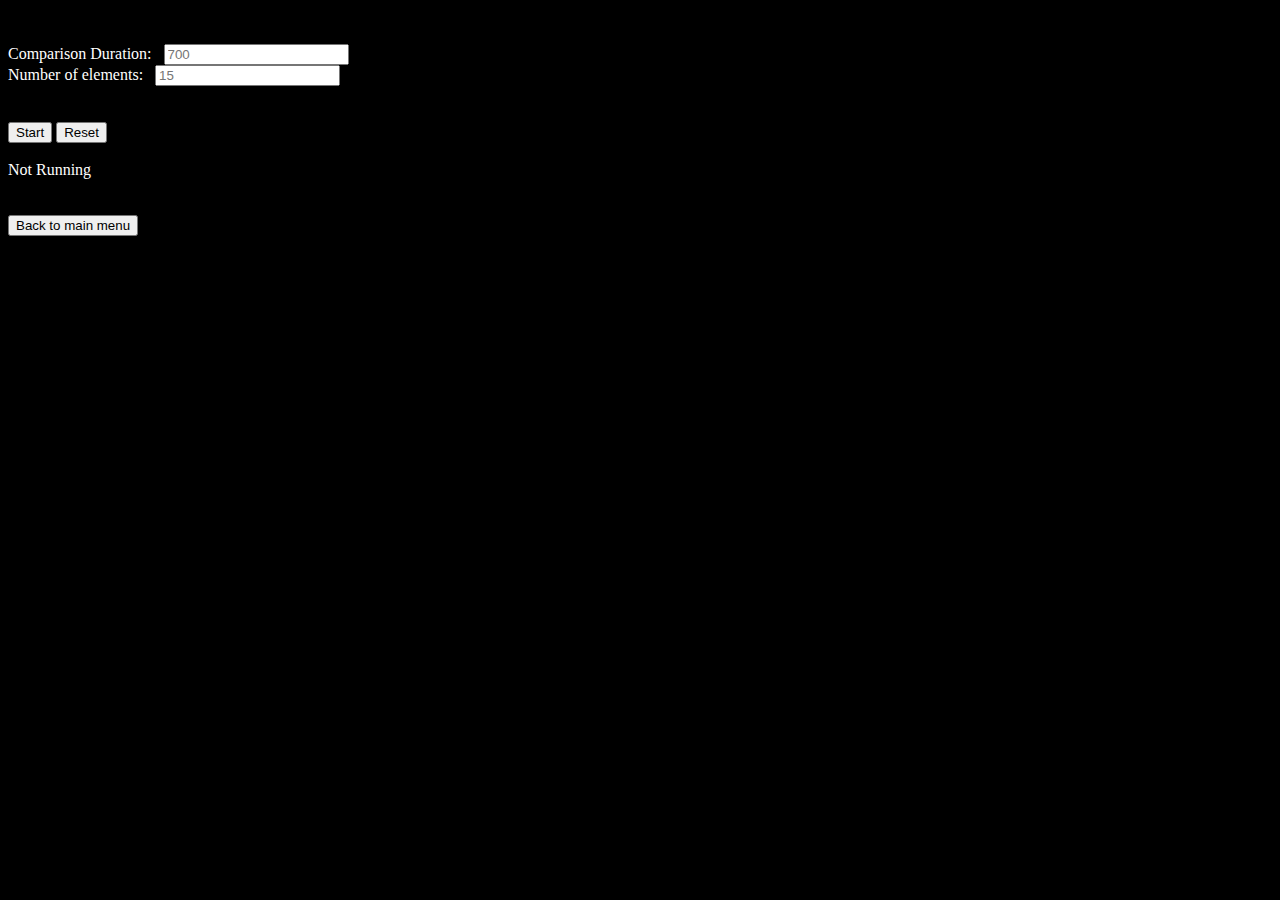
==== animations/bubble-sort/bubblesort.html @ 37292c59 "first commit" ====
<!DOCTYPE html>
<html lang="en">

<head>
  <meta charset="UTF-8">
  <meta name="viewport" content="width=device-width, initial-scale=1.0">
  <title>Bubble Sort</title>
  <link rel="stylesheet" href="style.css">
  <script defer src="https://code.jquery.com/jquery-3.7.0.min.js" integrity="sha256-2Pmvv0kuTBOenSvLm6bvfBSSHrUJ+3A7x6P5Ebd07/g=" crossorigin="anonymous"></script>
  <script src="bubblesort.js" defer></script>
</head>

<body>

    <!-- Bars go here through script -->
    <div id="root"></div>
    <div id="array"></div>

    <br><br>

    <!-- dynamic input fields -->
    <div style="color: white;">Comparison Duration: &nbsp;
      <input type="number" min="5" placeholder="700" name="comparison-duration" id="comparison-duration">    </div>
    <div style="color: white;">Number of elements: &nbsp;
      <input type="number" min="1" placeholder="15" name="number-of-elements" id="number-of-elements">
    </div>

    <br><br>

    <!-- Buttons -->
    <button id="start" type="button"> Start </button>
    <button id="reset" type="button"> Reset </button>
    
    <br><br>
    
    <!-- Status text -->
    <div id="status"> Not Running </div>

    <br><br>

    <!-- Back button -->
    <button type="button" id="back-button" >Back to main menu</button>
</body>

</html>
---- animations/bubble-sort/style.css ----
*,
*::after,
*::before {
    box-sizing: border-box;
}

body {
    background-color: black;
}

#status {
    color: white;
}

.bar {
    width: 25px;
    margin: 7px;
    height: 250px;
    display: inline-block;
    bottom: 0;
    color: white;
    font-size: 0.6rem;
    font-family: 'Franklin Gothic Medium', 'Arial Narrow', Arial, sans-serif;
}

.values {
    color: white;
    display: inline-block;
    width: 25px;
    margin: 7px;
}

/* Hide the spinners in Chrome, Safari, Edge, and Opera */
input[type="number"]::-webkit-outer-spin-button,
input[type="number"]::-webkit-inner-spin-button {
    -webkit-appearance: none;
    margin: 0;
}

/* Hide the spinners in Firefox */
input[type="number"] {
    -moz-appearance: textfield;
    appearance: textfield;
}
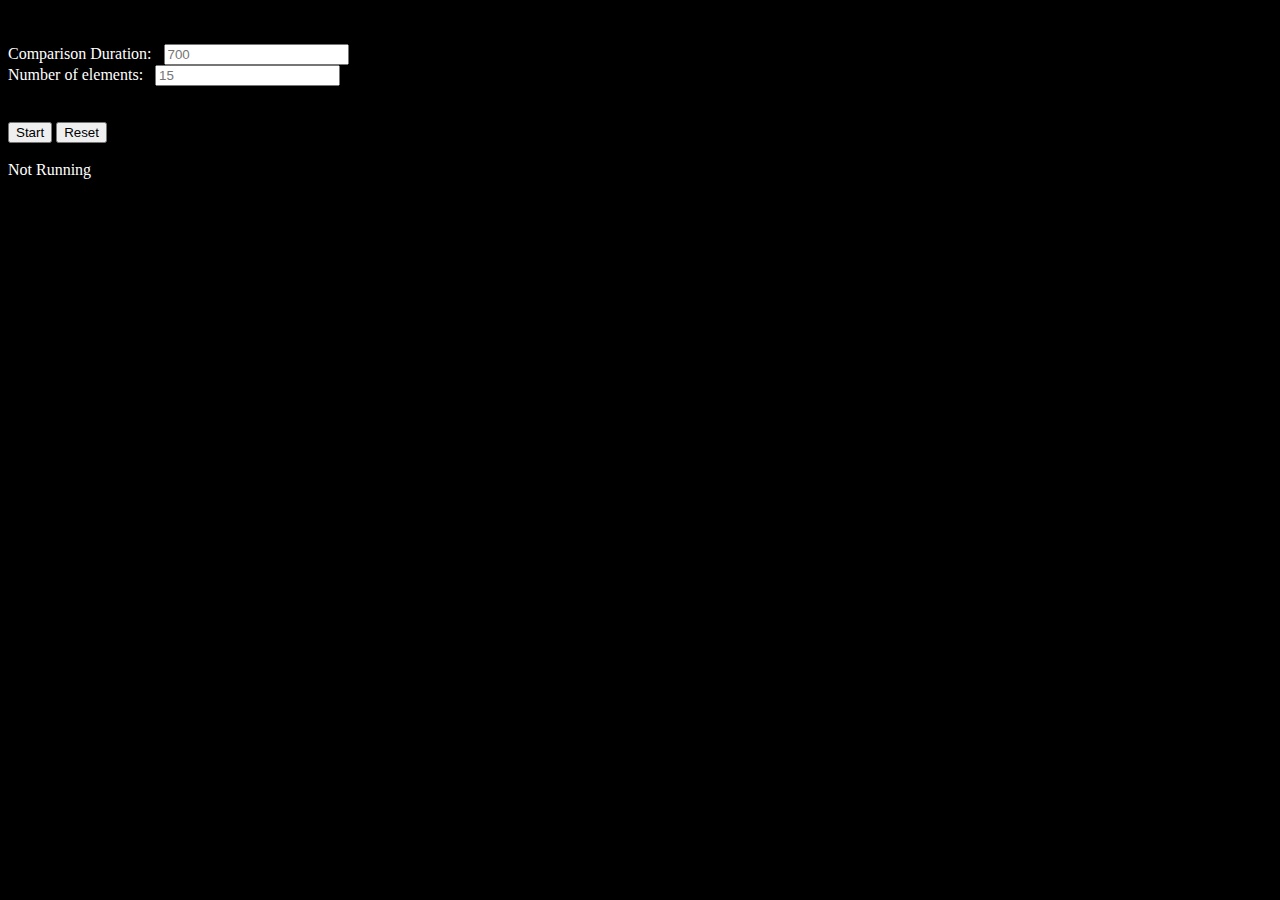
==== commit fbc96dd3: "removed back button for now, it was causing issues on github pages" ====
--- a/animations/bubble-sort/bubblesort.html
+++ b/animations/bubble-sort/bubblesort.html
@@ -39,7 +39,7 @@
     <br><br>
 
     <!-- Back button -->
-    <button type="button" id="back-button" >Back to main menu</button>
+    <!-- <button type="button" id="back-button" >Back to main menu</button> -->
 </body>
 
 </html>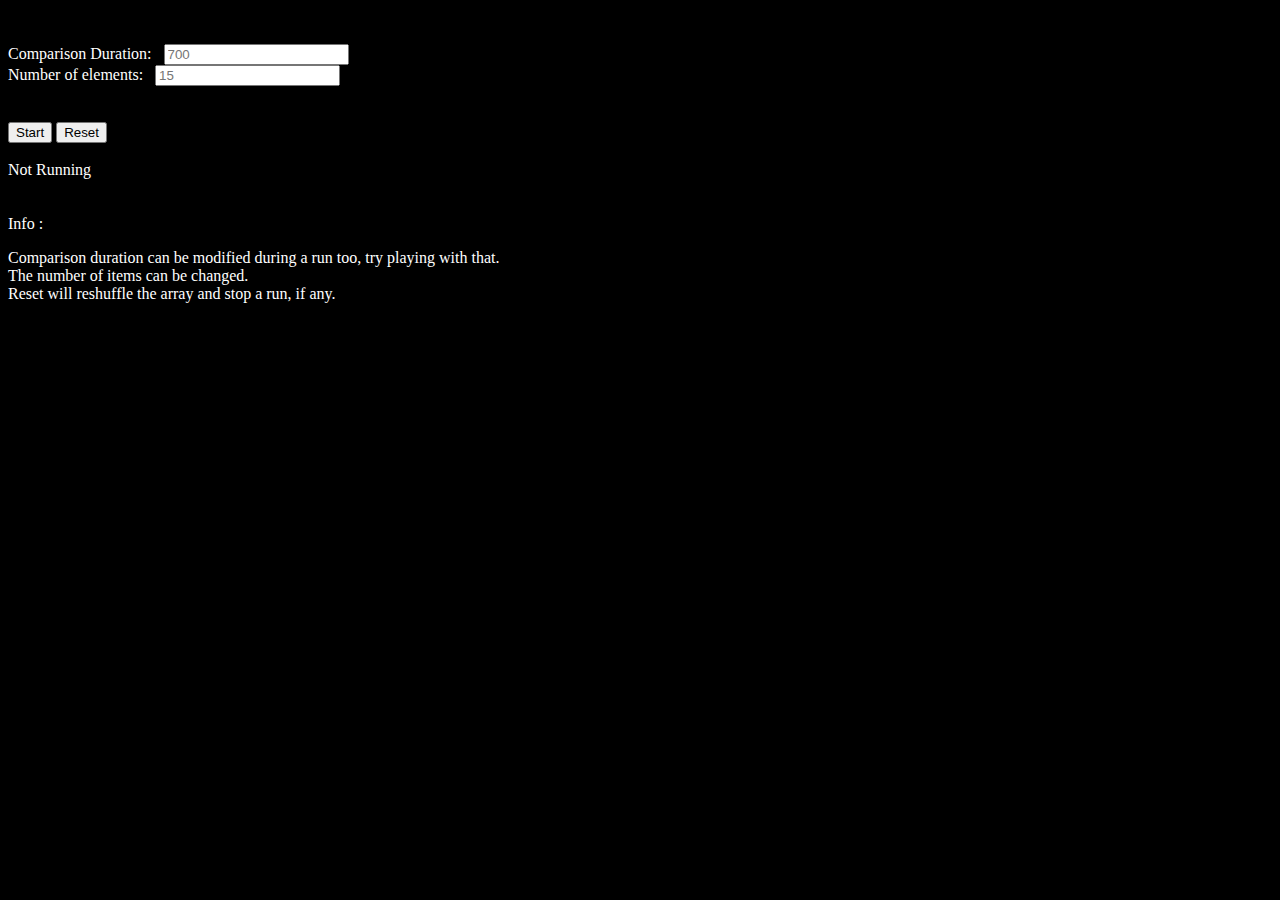
==== commit 857c77f5: "Added merge sort. Plan to add notes later." ====
--- a/animations/bubble-sort/bubblesort.html
+++ b/animations/bubble-sort/bubblesort.html
@@ -38,6 +38,18 @@
 
     <br><br>
 
+    <div class="desc">
+        Info :
+        <p>
+        Comparison duration can be modified during a run too, try playing with that.
+        <br>
+        The number of items can be changed.
+        <br>
+        Reset will reshuffle the array and stop a run, if any.
+
+        </p>
+    </div>
+
     <!-- Back button -->
     <!-- <button type="button" id="back-button" >Back to main menu</button> -->
 </body>
--- a/animations/bubble-sort/style.css
+++ b/animations/bubble-sort/style.css
@@ -30,6 +30,10 @@
     margin: 7px;
 }
 
+.desc{
+    color: white;
+}
+
 /* Hide the spinners in Chrome, Safari, Edge, and Opera */
 input[type="number"]::-webkit-outer-spin-button,
 input[type="number"]::-webkit-inner-spin-button {
